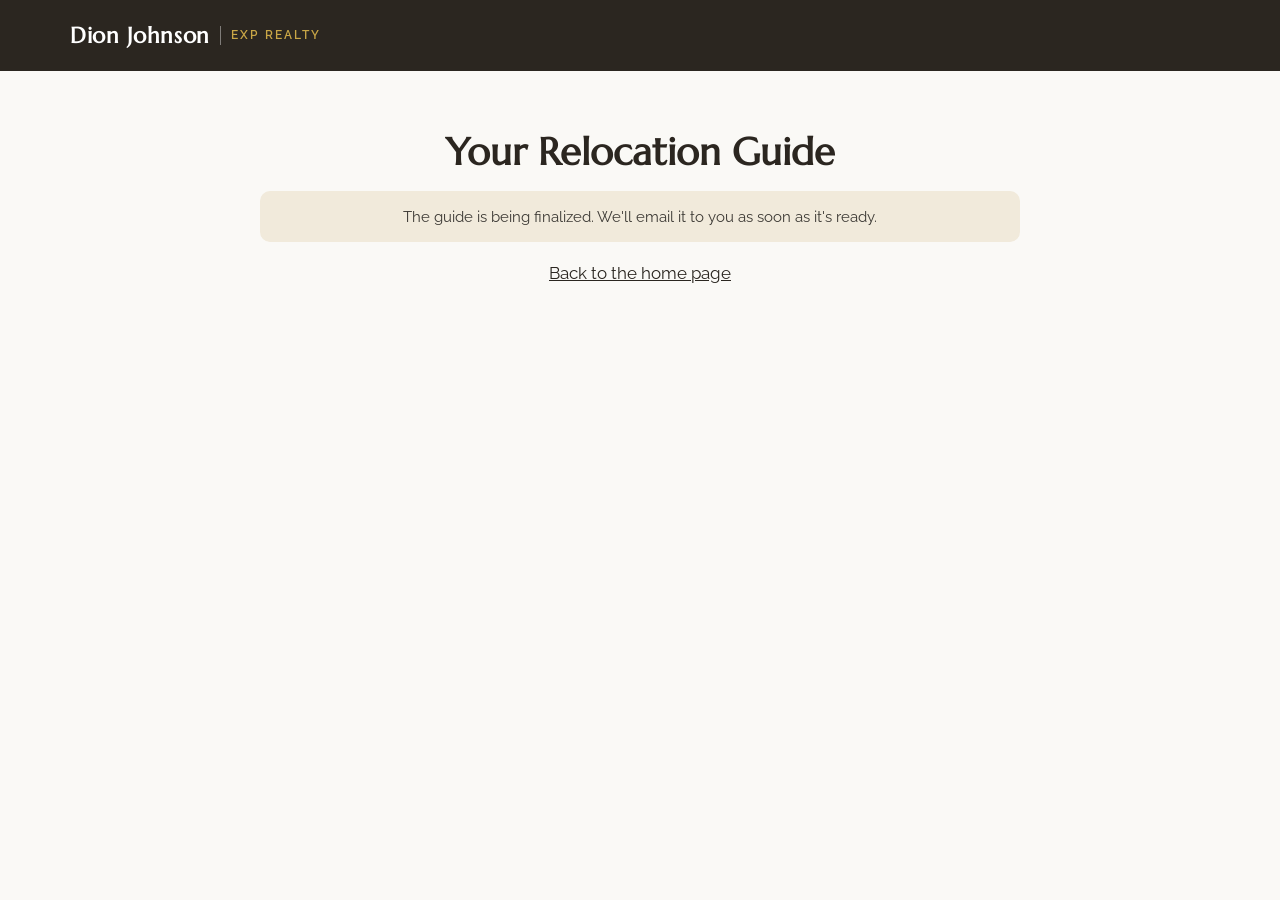
==== public/download.html @ 36f93854 "Add YouTube relocation guide landing page and lead handler Landing, thank-you, download and privacy " ====
<!doctype html>
<html lang="en">
<head>
  <meta charset="utf-8">
  <meta name="viewport" content="width=device-width, initial-scale=1">
  <meta name="robots" content="noindex">
  <title>Download Your Pacific Northwest Relocation Guide</title>
  <link href="https://fonts.googleapis.com/css2?family=Marcellus&family=Raleway:wght@400;600;700&display=swap" rel="stylesheet">
  <link rel="stylesheet" href="assets/styles.css">
</head>
<body>
<!--
  Both the thank-you page button and the link in the confirmation email point here.
  This page records a "guide_download" analytics event, then opens the PDF.
-->
<div class="top-bar">
  <header class="site-header">
    <div class="container">
      <a class="logo" href="index.html"><span class="logo-name" data-config="agentName">Dion Johnson</span><span class="logo-sub" data-config="brokerage">eXp Realty</span></a>
    </div>
  </header>
</div>

<main class="container prose" style="text-align:center">
  <h1>Your Relocation Guide</h1>
  <div id="ready" hidden>
    <p>Your download should start in a moment. If it doesn't, use the button below.</p>
    <p><a class="btn btn-inline" id="pdf-link" href="#">OPEN MY GUIDE (PDF)</a></p>
  </div>
  <div id="pending">
    <p class="notice">The guide is being finalized. We'll email it to you as soon as it's ready.</p>
  </div>
  <p><a href="index.html">Back to the home page</a></p>
</main>

<script src="assets/config.js"></script>
<script src="assets/app.js"></script>
<script>
  (function () {
    var pdf = (window.SITE_CONFIG || {}).guidePdf;
    if (!pdf) return;
    document.getElementById("ready").hidden = false;
    document.getElementById("pending").hidden = true;
    var link = document.getElementById("pdf-link");
    link.href = pdf;
    var src = new URLSearchParams(location.search).get("src") || "web";
    window.track("guide_download", { method: src });
    setTimeout(function () { location.href = pdf; }, 900);
  })();
</script>
</body>
</html>
---- public/assets/styles.css ----
/* Pacific Northwest Relocation Guide funnel */
:root {
  /* Dion Johnson brand: charcoal, gold, off-white (from dionjohnson.expportal.com) */
  --evergreen: #2b2620;
  --evergreen-deep: #191919;
  --moss: #8a7333;
  --slate: #3d3a35;
  --mist: #faf9f6;
  --sand: #f1eadb;
  --copper: #c9a646;
  --copper-dark: #b08f35;
  --ink: #191919;
  --muted: #6b665d;
  --white: #ffffff;
  --radius: 14px;
  --shadow: 0 20px 50px rgba(20, 40, 34, 0.18);
  --serif: "Marcellus", Georgia, "Times New Roman", serif;
  --sans: "Raleway", system-ui, -apple-system, "Segoe UI", Roboto, sans-serif;
}

* { box-sizing: border-box; }
html { -webkit-text-size-adjust: 100%; }
body {
  margin: 0;
  font-family: var(--sans);
  color: var(--ink);
  background: var(--mist);
  line-height: 1.6;
  font-size: 17px;
}
img { max-width: 100%; display: block; }
a { color: var(--evergreen); }
.container { width: min(1140px, 92vw); margin: 0 auto; }

/* Header */
.site-header {
  position: absolute; inset: 0 0 auto 0; z-index: 5;
  padding: 22px 0;
}
.site-header .container { display: flex; align-items: center; justify-content: space-between; }
.logo {
  display: inline-flex; align-items: center; gap: 10px;
  color: var(--white); text-decoration: none; font-weight: 600; letter-spacing: .02em;
}
.logo-mark {
  width: 38px; height: 38px; border-radius: 50%;
  border: 2px dashed rgba(255,255,255,.7);
  display: grid; place-items: center; font-size: 11px; opacity: .9;
}
.logo img { height: 40px; width: auto; }
.logo-name { font-family: var(--serif); font-size: 22px; letter-spacing: .03em; }
.logo-sub { font-size: 12px; letter-spacing: .18em; text-transform: uppercase; color: var(--copper); border-left: 1px solid rgba(255,255,255,.4); padding-left: 10px; }
.header-link { color: var(--white); font-size: 15px; text-decoration: none; opacity: .9; }
.header-link:hover { opacity: 1; text-decoration: underline; }

/* Hero */
.hero {
  position: relative; color: var(--white);
  padding: 120px 0 90px;
  background:
    linear-gradient(180deg, rgba(16,32,28,.35) 0%, rgba(16,32,28,.55) 55%, rgba(16,32,28,.85) 100%),
    var(--hero-image, url("pnw-scene.svg")) center / cover no-repeat;
}
.hero-grid {
  display: grid; grid-template-columns: 1.1fr .9fr; gap: 56px; align-items: center;
}
.eyebrow {
  display: inline-block; font-size: 13px; font-weight: 600; letter-spacing: .14em; text-transform: uppercase;
  background: rgba(255,255,255,.14); border: 1px solid rgba(255,255,255,.25);
  padding: 6px 12px; border-radius: 999px; margin-bottom: 18px;
}
h1, h2, h3 { font-family: var(--serif); font-weight: 600; line-height: 1.15; margin: 0 0 16px; }
.hero h1 { font-size: clamp(34px, 5vw, 56px); text-shadow: 0 2px 20px rgba(0,0,0,.25); }
.hero p.lead { font-size: clamp(17px, 2vw, 20px); max-width: 560px; opacity: .95; margin: 0 0 28px; }

/* Guide mockup (placeholder cover) */
.guide-wrap { display: flex; align-items: center; gap: 22px; }
.guide-mock {
  width: 150px; aspect-ratio: 8.5 / 11; flex: none;
  border-radius: 4px 10px 10px 4px;
  background:
    linear-gradient(180deg, rgba(20,40,34,.0) 40%, rgba(20,40,34,.85) 100%),
    url("pnw-scene.svg") center / cover;
  box-shadow: -6px 0 0 #0f201b inset, 0 18px 40px rgba(0,0,0,.4);
  transform: perspective(700px) rotateY(-14deg);
  position: relative; overflow: hidden;
  display: flex; flex-direction: column; justify-content: flex-end; padding: 12px 12px 14px 16px;
}
.guide-mock img { position: absolute; inset: 0; width: 100%; height: 100%; object-fit: cover; }
.guide-mock .gm-kicker { font-size: 8px; letter-spacing: .16em; text-transform: uppercase; opacity: .85; }
.guide-mock .gm-title { font-family: var(--serif); font-size: 17px; line-height: 1.1; margin-top: 4px; }
.guide-mock .gm-free {
  position: absolute; top: 10px; right: 10px; background: var(--copper); color: #fff;
  font-size: 9px; font-weight: 700; letter-spacing: .1em; padding: 3px 7px; border-radius: 99px;
}
.guide-note { font-size: 15px; opacity: .9; max-width: 300px; }
.guide-note strong { display: block; font-size: 17px; }

/* Form card */
.form-card {
  background: var(--white); color: var(--ink);
  border-radius: var(--radius); box-shadow: var(--shadow);
  padding: 32px 30px 26px;
}
.form-card h2 { font-size: 26px; margin-bottom: 6px; }
.form-card .sub { color: var(--muted); font-size: 15px; margin: 0 0 20px; }
.field { margin-bottom: 16px; }
.field label { display: block; font-size: 14px; font-weight: 600; margin-bottom: 6px; }
.field input {
  width: 100%; font: inherit; font-size: 16px;
  padding: 13px 14px; border: 1.5px solid #cfd8d4; border-radius: 10px; background: #fbfcfb;
}
.field input:focus { outline: none; border-color: var(--moss); box-shadow: 0 0 0 3px rgba(201,166,70,.25); background: #fff; }
.field input[aria-invalid="true"] { border-color: #b3402a; }
.field .error { color: #b3402a; font-size: 13px; margin-top: 5px; min-height: 0; }
.consent {
  display: flex; gap: 10px; align-items: flex-start; font-size: 13.5px; color: var(--muted);
  margin: 4px 0 18px; line-height: 1.45;
}
.consent input { margin-top: 3px; width: 17px; height: 17px; flex: none; accent-color: var(--evergreen); }
.btn {
  display: inline-flex; justify-content: center; align-items: center; gap: 8px;
  width: 100%; border: 0; cursor: pointer; text-decoration: none;
  font: inherit; font-weight: 700; font-size: 16px; letter-spacing: .04em;
  padding: 16px 20px; border-radius: 10px;
  background: var(--copper); color: var(--ink);
  transition: background .15s ease;
}
.btn:hover { background: var(--copper-dark); }
.btn:focus-visible { outline: 3px solid rgba(201,166,70,.45); outline-offset: 2px; }
.btn[disabled] { opacity: .7; cursor: wait; }
.btn-inline { width: auto; }
.form-status { font-size: 14px; margin-top: 12px; color: #b3402a; }
.fine-print { font-size: 12.5px; color: var(--muted); margin: 14px 0 0; line-height: 1.5; }
.hp { position: absolute; left: -10000px; width: 1px; height: 1px; overflow: hidden; }

/* Sections */
section.block { padding: 80px 0; }
.section-head { text-align: center; max-width: 640px; margin: 0 auto 44px; }
.section-head h2 { font-size: clamp(28px, 3.4vw, 38px); color: var(--evergreen); }
.section-head p { color: var(--muted); margin: 0; }
.features { display: grid; grid-template-columns: repeat(3, 1fr); gap: 24px; }
.feature {
  background: var(--white); border-radius: var(--radius); padding: 28px 26px;
  border: 1px solid #e1e7e3;
}
.feature .icon {
  width: 46px; height: 46px; border-radius: 12px; background: var(--sand);
  display: grid; place-items: center; margin-bottom: 16px; color: var(--evergreen);
}
.feature h3 { font-size: 20px; margin-bottom: 8px; color: var(--evergreen); }
.feature p { margin: 0; color: var(--muted); font-size: 15.5px; }

.about { background: var(--sand); }
.about-grid { display: grid; grid-template-columns: 180px 1fr; gap: 40px; align-items: center; max-width: 860px; margin: 0 auto; }
.headshot {
  width: 180px; height: 180px; border-radius: 50%; background: #e3d6bd;
  display: grid; place-items: center; color: var(--muted); font-size: 13px; text-align: center;
  border: 2px dashed #c8b796; overflow: hidden;
}
.headshot img { width: 100%; height: 100%; object-fit: cover; object-position: 26% 18%; transform: scale(1.6); transform-origin: 26% 25%; }
.about h2 { color: var(--evergreen); font-size: 30px; }
.about p { color: var(--slate); margin: 0 0 18px; }

.cta-band { background: var(--evergreen); color: #fff; text-align: center; padding: 64px 0; }
.cta-band h2 { font-size: clamp(26px, 3vw, 34px); }
.cta-band p { opacity: .85; margin: 0 0 24px; }
.cta-band .btn { max-width: 420px; }

footer.site-footer { background: var(--evergreen-deep); color: rgba(255,255,255,.75); padding: 36px 0; font-size: 14px; }
.footer-grid { display: flex; flex-wrap: wrap; justify-content: space-between; gap: 18px; }
.site-footer a { color: rgba(255,255,255,.9); }
.site-footer .legal { font-size: 12.5px; opacity: .75; margin-top: 10px; }

/* Simple pages (thank you, privacy, download) */
.simple-hero { padding: 110px 0 70px; text-align: center; }
.simple-hero h1 { font-size: clamp(30px, 4.4vw, 48px); max-width: 760px; margin: 0 auto 16px; }
.simple-hero p.lead { margin: 0 auto 28px; }
.ty-card {
  background: #fff; border-radius: var(--radius); box-shadow: var(--shadow);
  max-width: 640px; margin: -40px auto 0; padding: 34px 32px; position: relative; z-index: 2;
}
.ty-card h2 { color: var(--evergreen); font-size: 24px; }
.ty-steps { list-style: none; padding: 0; margin: 0 0 24px; }
.ty-steps li { display: flex; gap: 14px; padding: 12px 0; border-bottom: 1px solid #eef1ee; color: var(--slate); }
.ty-steps li:last-child { border-bottom: 0; }
.ty-steps .num {
  flex: none; width: 28px; height: 28px; border-radius: 50%; background: var(--sand);
  color: var(--evergreen); font-weight: 700; display: grid; place-items: center; font-size: 14px;
}
.check {
  width: 64px; height: 64px; border-radius: 50%; background: rgba(255,255,255,.16);
  border: 2px solid rgba(255,255,255,.5); display: grid; place-items: center; margin: 0 auto 20px;
}
.notice { background: var(--sand); border-radius: 10px; padding: 14px 16px; font-size: 14.5px; color: var(--slate); margin-bottom: 18px; }
.prose { max-width: 760px; margin: 0 auto; padding: 60px 0 80px; }
.prose h1 { color: var(--evergreen); font-size: 38px; }
.prose h2 { color: var(--evergreen); font-size: 22px; margin-top: 34px; }
.prose p, .prose li { color: var(--slate); }
.top-bar { background: var(--evergreen); padding: 18px 0; }
.top-bar .site-header { position: static; padding: 0; }

/* Responsive */
@media (max-width: 900px) {
  .hero { padding: 96px 0 56px; }
  .hero-grid { grid-template-columns: 1fr; gap: 34px; }
  .features { grid-template-columns: 1fr; }
  .about-grid { grid-template-columns: 1fr; text-align: center; }
  .headshot { margin: 0 auto; }
}
@media (max-width: 520px) {
  body { font-size: 16px; }
  .form-card { padding: 26px 20px 22px; }
  .guide-mock { width: 112px; }
  .guide-mock .gm-title { font-size: 14px; }
  section.block { padding: 60px 0; }
  .ty-card { padding: 26px 20px; }
  .header-link { display: none; }
}
@media (prefers-reduced-motion: reduce) { * { transition: none !important; } }
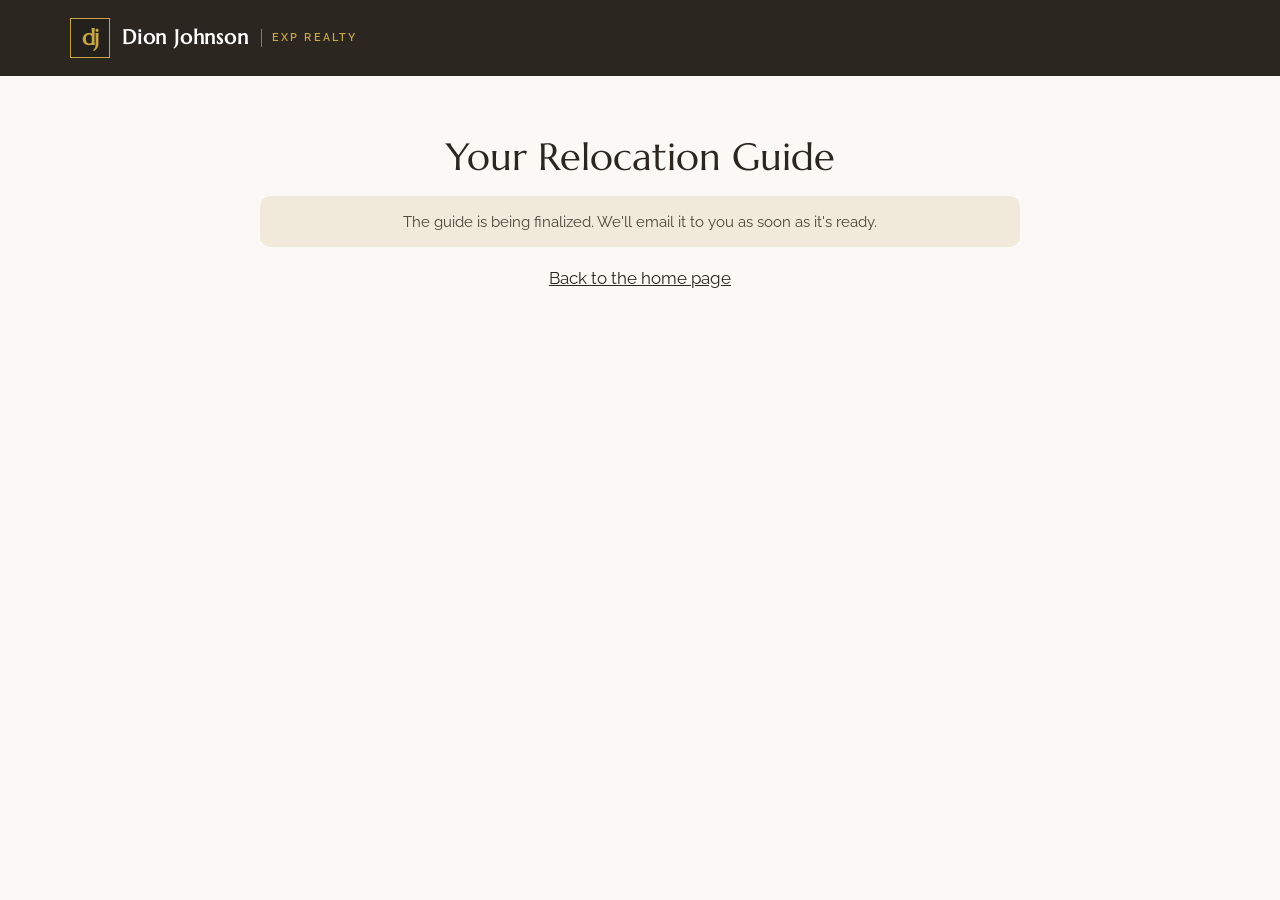
==== commit 464d47b5: "Personalize page in Dion Johnson's branding Match dionjohnson.expportal.com: Marcellus 400 capital h" ====
--- a/public/download.html
+++ b/public/download.html
@@ -16,7 +16,7 @@
 <div class="top-bar">
   <header class="site-header">
     <div class="container">
-      <a class="logo" href="index.html"><span class="logo-name" data-config="agentName">Dion Johnson</span><span class="logo-sub" data-config="brokerage">eXp Realty</span></a>
+      <a class="logo" href="index.html"><span class="monogram" aria-hidden="true">dj</span><span class="logo-name" data-config="agentName">Dion Johnson</span><span class="logo-sub" data-config="brokerage">eXp Realty</span></a>
     </div>
   </header>
 </div>
--- a/public/assets/styles.css
+++ b/public/assets/styles.css
@@ -58,15 +58,15 @@
   position: relative; color: var(--white);
   padding: 120px 0 90px;
   background:
-    linear-gradient(180deg, rgba(16,32,28,.35) 0%, rgba(16,32,28,.55) 55%, rgba(16,32,28,.85) 100%),
-    var(--hero-image, url("pnw-scene.svg")) center / cover no-repeat;
+    linear-gradient(100deg, rgba(25,25,25,.88) 0%, rgba(25,25,25,.72) 45%, rgba(25,25,25,.45) 100%),
+    var(--hero-image, url("hero-pnw-home.jpg")) center / cover no-repeat;
 }
 .hero-grid {
   display: grid; grid-template-columns: 1.1fr .9fr; gap: 56px; align-items: center;
 }
 .eyebrow {
   display: inline-block; font-size: 13px; font-weight: 600; letter-spacing: .14em; text-transform: uppercase;
-  background: rgba(255,255,255,.14); border: 1px solid rgba(255,255,255,.25);
+  color: var(--copper); background: rgba(201,166,70,.12); border: 1px solid rgba(201,166,70,.45);
   padding: 6px 12px; border-radius: 999px; margin-bottom: 18px;
 }
 h1, h2, h3 { font-family: var(--serif); font-weight: 600; line-height: 1.15; margin: 0 0 16px; }
@@ -79,18 +79,20 @@
   width: 150px; aspect-ratio: 8.5 / 11; flex: none;
   border-radius: 4px 10px 10px 4px;
   background:
-    linear-gradient(180deg, rgba(20,40,34,.0) 40%, rgba(20,40,34,.85) 100%),
-    url("pnw-scene.svg") center / cover;
-  box-shadow: -6px 0 0 #0f201b inset, 0 18px 40px rgba(0,0,0,.4);
+    linear-gradient(180deg, rgba(25,25,25,.15) 30%, rgba(25,25,25,.92) 100%),
+    url("hero-pnw-home.jpg") 30% center / cover;
+  border: 1px solid rgba(201,166,70,.6);
+  box-shadow: -6px 0 0 #0d0d0d inset, 0 18px 40px rgba(0,0,0,.5);
   transform: perspective(700px) rotateY(-14deg);
   position: relative; overflow: hidden;
   display: flex; flex-direction: column; justify-content: flex-end; padding: 12px 12px 14px 16px;
 }
 .guide-mock img { position: absolute; inset: 0; width: 100%; height: 100%; object-fit: cover; }
-.guide-mock .gm-kicker { font-size: 8px; letter-spacing: .16em; text-transform: uppercase; opacity: .85; }
+.guide-mock .gm-kicker { font-size: 8px; letter-spacing: .16em; text-transform: uppercase; color: var(--copper); }
+.guide-mock .gm-by { font-size: 8px; letter-spacing: .12em; text-transform: uppercase; opacity: .8; margin-top: 6px; }
 .guide-mock .gm-title { font-family: var(--serif); font-size: 17px; line-height: 1.1; margin-top: 4px; }
 .guide-mock .gm-free {
-  position: absolute; top: 10px; right: 10px; background: var(--copper); color: #fff;
+  position: absolute; top: 10px; right: 10px; background: var(--copper); color: var(--ink);
   font-size: 9px; font-weight: 700; letter-spacing: .1em; padding: 3px 7px; border-radius: 99px;
 }
 .guide-note { font-size: 15px; opacity: .9; max-width: 300px; }
@@ -218,3 +220,100 @@
   .header-link { display: none; }
 }
 @media (prefers-reduced-motion: reduce) { * { transition: none !important; } }
+
+/* ---------- Personal touches ---------- */
+.gold { color: var(--copper); }
+.header-phone { color: var(--white); text-decoration: none; font-size: 15px; letter-spacing: .03em; }
+.header-phone span { color: var(--copper); }
+.hello {
+  display: flex; align-items: center; gap: 14px; margin: 0 0 26px;
+  background: rgba(255,255,255,.07); border: 1px solid rgba(255,255,255,.14);
+  border-radius: 999px; padding: 6px 18px 6px 6px; max-width: 520px;
+}
+.hello img { width: 52px; height: 52px; border-radius: 50%; object-fit: cover; object-position: 26% 18%; border: 2px solid var(--copper); flex: none; }
+.hello p { margin: 0; font-size: 14.5px; line-height: 1.4; opacity: .95; }
+.form-card { border-top: 4px solid var(--copper); }
+.feature { border-top: 3px solid var(--copper); }
+.feature .icon { background: #191919; color: var(--copper); }
+
+.areas { background: #191919; color: #fff; padding: 56px 0; text-align: center; }
+.areas h2 { font-size: clamp(24px, 3vw, 32px); margin-bottom: 8px; }
+.areas p { color: rgba(255,255,255,.7); margin: 0 0 22px; }
+.chips { display: flex; flex-wrap: wrap; justify-content: center; gap: 10px; max-width: 760px; margin: 0 auto; padding: 0; list-style: none; }
+.chips li { border: 1px solid rgba(201,166,70,.55); color: var(--copper); padding: 8px 16px; border-radius: 999px; font-size: 14.5px; letter-spacing: .03em; }
+
+.quotes { display: grid; grid-template-columns: repeat(3, 1fr); gap: 24px; }
+.quote { background: #fff; border-radius: var(--radius); padding: 28px 26px; border: 1px solid #e8e2d4; position: relative; margin: 0; }
+.quote::before { content: "\201C"; font-family: var(--serif); font-size: 64px; line-height: 1; color: var(--copper); position: absolute; top: 10px; left: 20px; opacity: .55; }
+.quote blockquote { margin: 26px 0 14px; font-size: 16px; color: var(--slate); }
+.quote figcaption { font-weight: 600; color: var(--ink); font-size: 14px; letter-spacing: .04em; }
+.quote figcaption span { color: var(--copper); }
+.stars { color: var(--copper); letter-spacing: 2px; font-size: 14px; }
+
+.promise { border-left: 3px solid var(--copper); padding: 4px 0 4px 16px; font-style: italic; color: var(--slate); margin: 0 0 20px; }
+.signature { font-family: var(--serif); font-size: 26px; color: var(--ink); margin: 0 0 20px; }
+.signature small { display: block; font-family: var(--sans); font-size: 13px; letter-spacing: .12em; text-transform: uppercase; color: var(--muted); margin-top: 2px; }
+.about-grid { grid-template-columns: 240px 1fr; }
+.about .headshot { width: 240px; height: 240px; border: 4px solid var(--copper); }
+.cta-band { background: #191919; border-top: 1px solid rgba(201,166,70,.35); }
+.cta-band .btn { color: var(--ink); }
+
+@media (max-width: 900px) {
+  .quotes { grid-template-columns: 1fr; }
+  .about-grid { grid-template-columns: 1fr; }
+  .about .headshot { width: 200px; height: 200px; }
+}
+@media (max-width: 520px) {
+  .hello { border-radius: 18px; }
+  .header-phone { font-size: 13px; }
+}
+
+/* Compact header on phones */
+.logo-name, .header-phone { white-space: nowrap; }
+@media (max-width: 520px) {
+  .logo-sub { display: none; }
+  .header-phone > span:first-child { display: none; }
+  .logo-name { font-size: 20px; }
+  .hero { padding-top: 88px; }
+}
+
+/* ===== Dion Johnson brand system (matched to dionjohnson.expportal.com) =====
+   Headings: Marcellus 400, #2B2620, section titles in capitals
+   Body: Raleway, #4A4339
+   Buttons: square, gold #C9A646, #2B2620 text, Raleway 700, 2px letter-spacing */
+:root { --radius: 2px; --ink: #2b2620; --slate: #4a4339; --muted: #6e665a; --evergreen: #2b2620; }
+h1, h2, h3 { font-weight: 400; }
+body { color: var(--slate); }
+.section-head h2, .about h2, .areas h2, .cta-band h2 { text-transform: uppercase; letter-spacing: .03em; }
+.section-head h2, .about h2 { color: var(--ink); }
+.section-head h2::after, .about h2::after {
+  content: ""; display: block; width: 56px; height: 2px; background: var(--copper); margin: 14px auto 0;
+}
+.about h2::after { margin-left: 0; }
+@media (max-width: 900px) { .about h2::after { margin-left: auto; } }
+
+.btn {
+  border-radius: 0; color: var(--ink); font-weight: 700; font-size: 14px;
+  letter-spacing: 2px; padding: 16px 34px; text-transform: uppercase;
+}
+.btn-inline { width: auto; }
+.field input { border-radius: 0; border-color: #d9d2c3; }
+.form-card { border-radius: 0; }
+.form-card h2 { text-transform: uppercase; letter-spacing: .03em; font-size: 24px; color: var(--ink); }
+.feature, .quote { border-radius: 0; }
+.feature .icon { border-radius: 0; }
+.eyebrow { border-radius: 0; letter-spacing: .2em; font-size: 12px; }
+.chips li { border-radius: 0; text-transform: uppercase; letter-spacing: .12em; font-size: 13px; }
+.hello { border-radius: 0; }
+.ty-card { border-radius: 0; }
+
+/* Header: gold "dj" monogram + wordmark, uppercase nav style */
+.logo { gap: 12px; }
+.monogram {
+  width: 40px; height: 40px; border: 1px solid var(--copper); display: grid; place-items: center;
+  font-family: var(--serif); color: var(--copper); font-size: 22px; line-height: 1; letter-spacing: -1px;
+  background: rgba(25,25,25,.35);
+}
+.logo-name { font-size: 20px; letter-spacing: .04em; }
+.logo-sub { font-weight: 600; letter-spacing: .2em; font-size: 11px; }
+.header-phone { font-weight: 600; letter-spacing: .12em; font-size: 13px; text-transform: uppercase; }
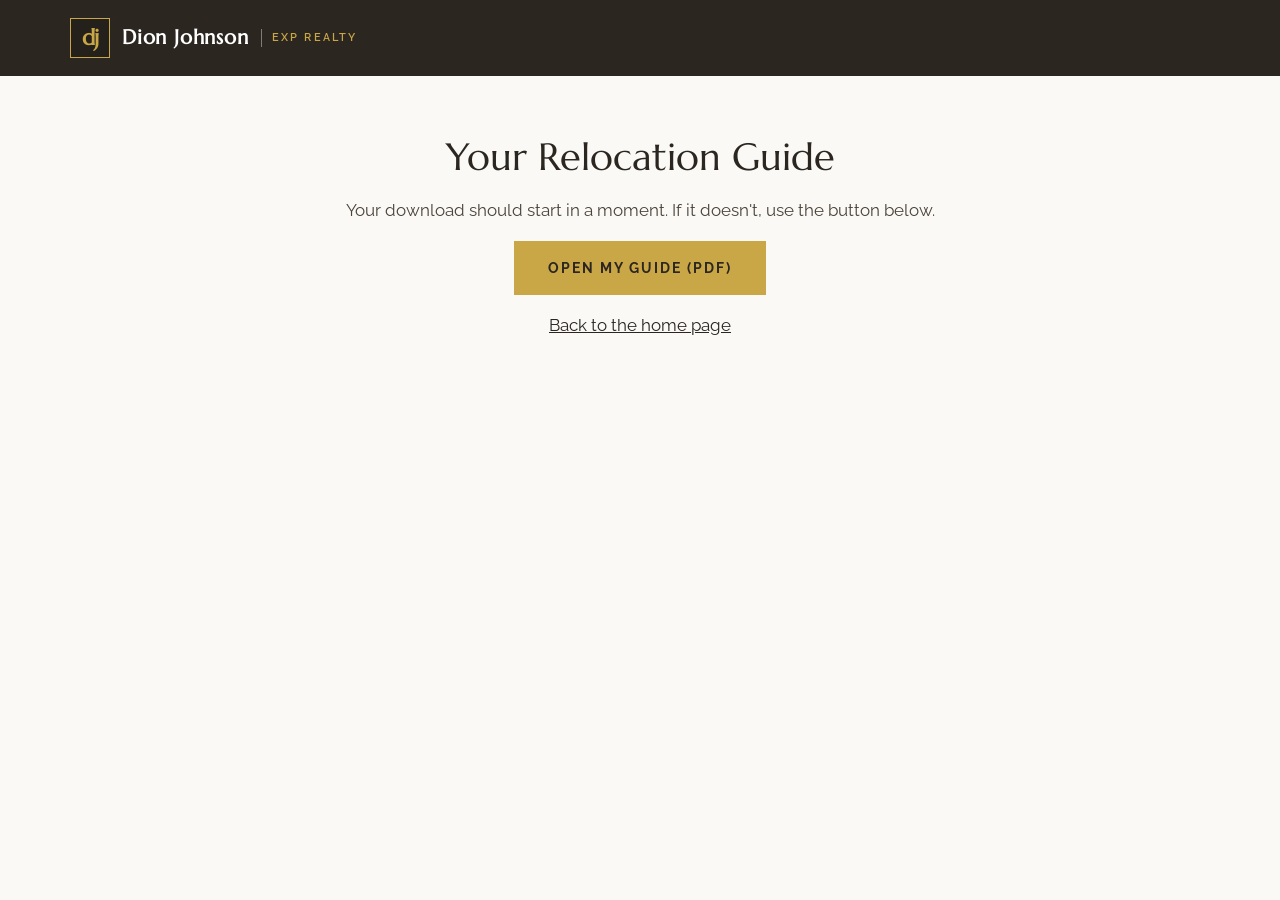
==== commit 47a3e622: "Never strand visitors on an outdated copy of the form Accept leads from pre-phone copies of the page" ====
--- a/public/download.html
+++ b/public/download.html
@@ -6,7 +6,7 @@
   <meta name="robots" content="noindex">
   <title>Download Your Pacific Northwest Relocation Guide</title>
   <link href="https://fonts.googleapis.com/css2?family=Marcellus&family=Raleway:wght@400;600;700&display=swap" rel="stylesheet">
-  <link rel="stylesheet" href="assets/styles.css">
+  <link rel="stylesheet" href="assets/styles.css?v=20261120b">
 </head>
 <body>
 <!--
@@ -33,8 +33,8 @@
   <p><a href="index.html">Back to the home page</a></p>
 </main>
 
-<script src="assets/config.js"></script>
-<script src="assets/app.js"></script>
+<script src="assets/config.js?v=20261120b"></script>
+<script src="assets/app.js?v=20261120b"></script>
 <script>
   (function () {
     var pdf = (window.SITE_CONFIG || {}).guidePdf;
--- a/public/assets/styles.css
+++ b/public/assets/styles.css
@@ -317,3 +317,15 @@
 .logo-name { font-size: 20px; letter-spacing: .04em; }
 .logo-sub { font-weight: 600; letter-spacing: .2em; font-size: 11px; }
 .header-phone { font-weight: 600; letter-spacing: .12em; font-size: 13px; text-transform: uppercase; }
+
+/* Guide is live: real cover + thank-you layout */
+.guide-mock.has-cover { padding: 0; transform: perspective(700px) rotateY(-14deg); }
+.ty-guide { display: flex; gap: 18px; align-items: center; margin-bottom: 18px; }
+.ty-guide img { width: 110px; height: auto; box-shadow: 0 10px 24px rgba(0,0,0,.25); border: 1px solid rgba(201,166,70,.6); flex: none; }
+.ty-guide h2 { margin-bottom: 6px; font-size: 22px; }
+.ty-guide p { margin: 0; font-size: 15px; }
+.ty-next { margin-top: 30px; font-size: 22px; color: var(--ink); }
+.btn-outline { background: transparent; border: 2px solid var(--copper); color: var(--ink); margin-top: 6px; }
+.btn-outline:hover { background: var(--copper); }
+.features-6 { grid-template-columns: repeat(3, 1fr); }
+@media (max-width: 520px) { .ty-guide { flex-direction: column; text-align: center; } }
